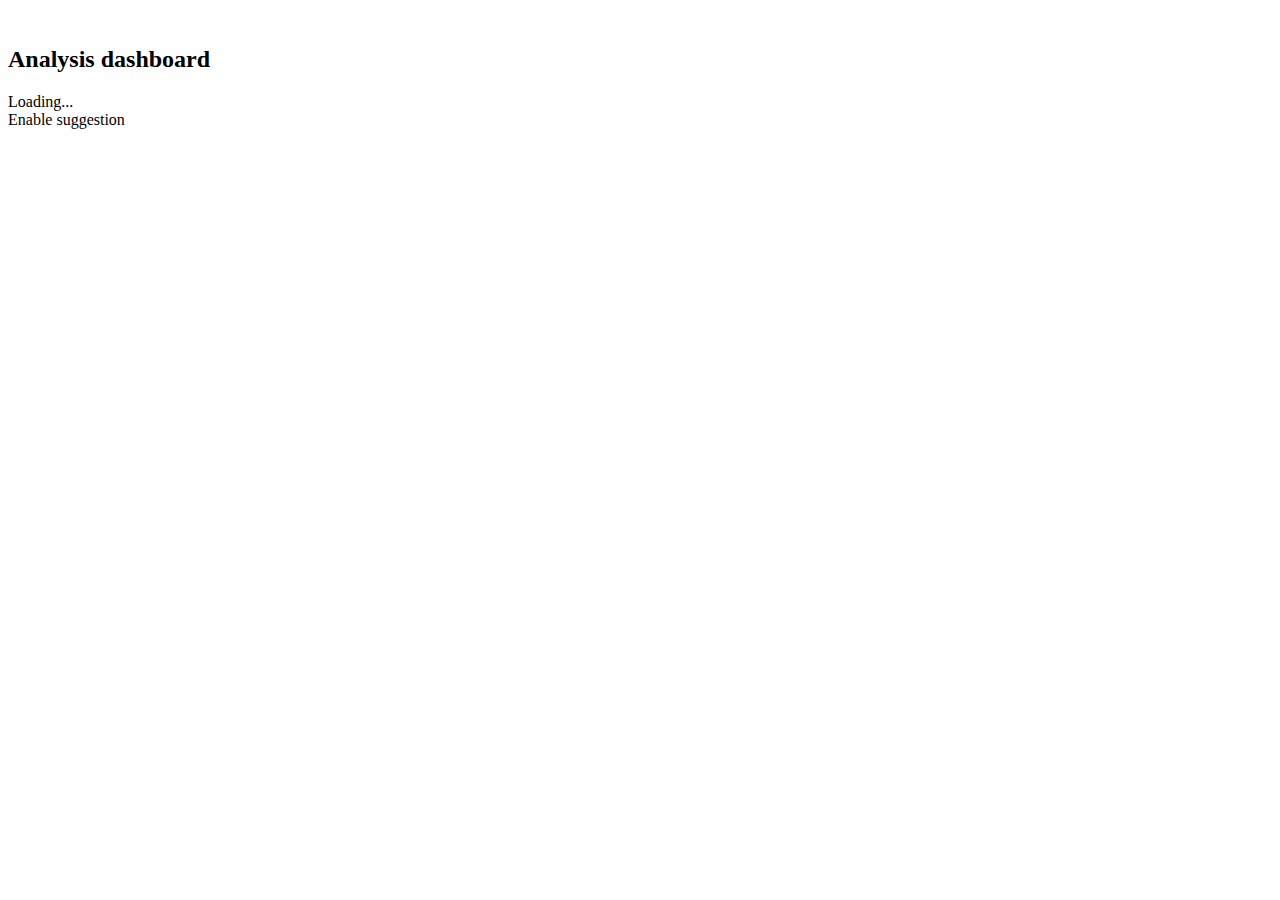
==== analytics/analytics.html @ 6c55f1f2 "Added suggestion service" ====
<!DOCTYPE html>
<html lang="en">

<head>
    <meta charset="UTF-8">
    <meta http-equiv="X-UA-Compatible" content="IE=edge">
    <meta name="viewport" content="width=device-width, initial-scale=1.0">
    <title>Analytics</title>
    <link rel="shortcut icon" href="../Sparrow.png" type="image/x-icon">
    <link rel="stylesheet" href="./style.css">
    <script type="module" src="./app.js" defer></script>
    <script type="text/javascript">
        let mode = localStorage.getItem("DarkModeTrackIt");
        if (mode == "off")
            document.documentElement.setAttribute("data-theme", "root");
        else
            document.documentElement.setAttribute("data-theme", "dark");
    </script>
</head>

<body>
    <br>
    <h2 id="hero">Analysis dashboard</h2>
    <div>
        <div>
            <!-- <input id="keyword" type="text"> -->
        </div>
        <div class="suggestions">

        </div>
        <div class="result">
            <div class="result_table">
                Loading...
            </div>
        </div>

        <div class="features">
            <div>
                <div>Enable suggestion</div>
            </div>
        </div>

    </div>

</body>

</html>
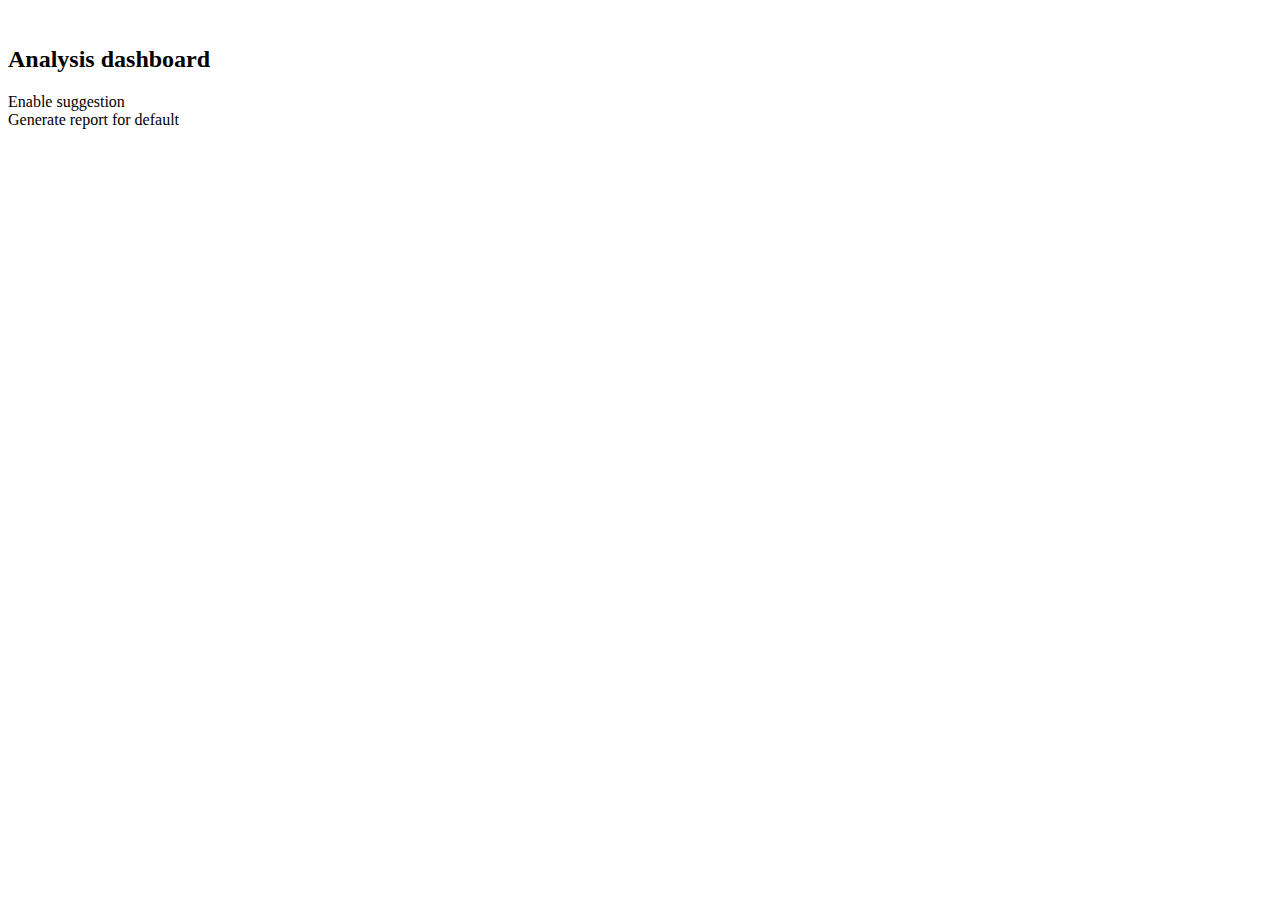
==== commit 0ba8f269: "new localstorage added, sw fixed" ====
--- a/analytics/analytics.html
+++ b/analytics/analytics.html
@@ -10,7 +10,7 @@
     <link rel="stylesheet" href="./style.css">
     <script type="module" src="./app.js" defer></script>
     <script type="text/javascript">
-        let mode = localStorage.getItem("DarkModeTrackIt");
+        let mode = JSON.parse(localStorage.getItem("AllTrackMeData")).darkmode
         if (mode == "off")
             document.documentElement.setAttribute("data-theme", "root");
         else
@@ -35,13 +35,65 @@
         </div>
 
         <div class="features">
-            <div>
+            <div class="feature_child">
                 <div>Enable suggestion</div>
+                <div class="outer" id="1" onclick="switchIt(1)">
+                    <div class="inner"></div>
+                </div>
+            </div>
+            <div class="feature_child">
+                <div>Generate report for default</div>
+                <div class="outer" id="2" onclick="switchIt(2)">
+                    <div class="inner"></div>
+                </div>
             </div>
         </div>
 
     </div>
 
+    <script>
+        let App_data = JSON.parse(localStorage.getItem('AllTrackMeData'))
+        if (App_data.enable_suggestion == undefined) {
+            App_data.enable_suggestion = 'on'
+            App_data.report_for_default = 'on'
+            localStorage.setItem('AllTrackMeData', JSON.stringify(App_data))
+        }
+        if (App_data.enable_suggestion == 'on')
+            document.querySelectorAll('.inner')[0].classList.add('move')
+        else
+            document.querySelectorAll('.inner')[0].classList.remove('move')
+
+        if (App_data.report_for_default == 'on')
+            document.querySelectorAll('.inner')[1].classList.add('move')
+        else
+            document.querySelectorAll('.inner')[1].classList.remove('move')
+
+        function switchIt(e) {
+            App_data = JSON.parse(localStorage.getItem('AllTrackMeData'))
+            console.log(e);
+            let current_outer = document.querySelectorAll('.inner')[e - 1]
+            current_outer.classList.toggle('move')
+            console.log(current_outer.classList.value.includes('move'));
+            if (current_outer.classList.value.includes('move')) {
+                if (e-1 == 0)
+                    App_data.enable_suggestion = 'on'
+                if (e-1 == 1){
+                    App_data.report_for_default = 'on'
+                    location.reload()
+                }
+            }
+            else {
+                if (e-1 == 0)
+                    App_data.enable_suggestion = 'off'
+                if (e-1 == 1){
+                    App_data.report_for_default = 'off'
+                    location.reload()
+                }
+            }
+            localStorage.setItem('AllTrackMeData', JSON.stringify(App_data))
+        }
+    </script>
+
 </body>
 
 </html>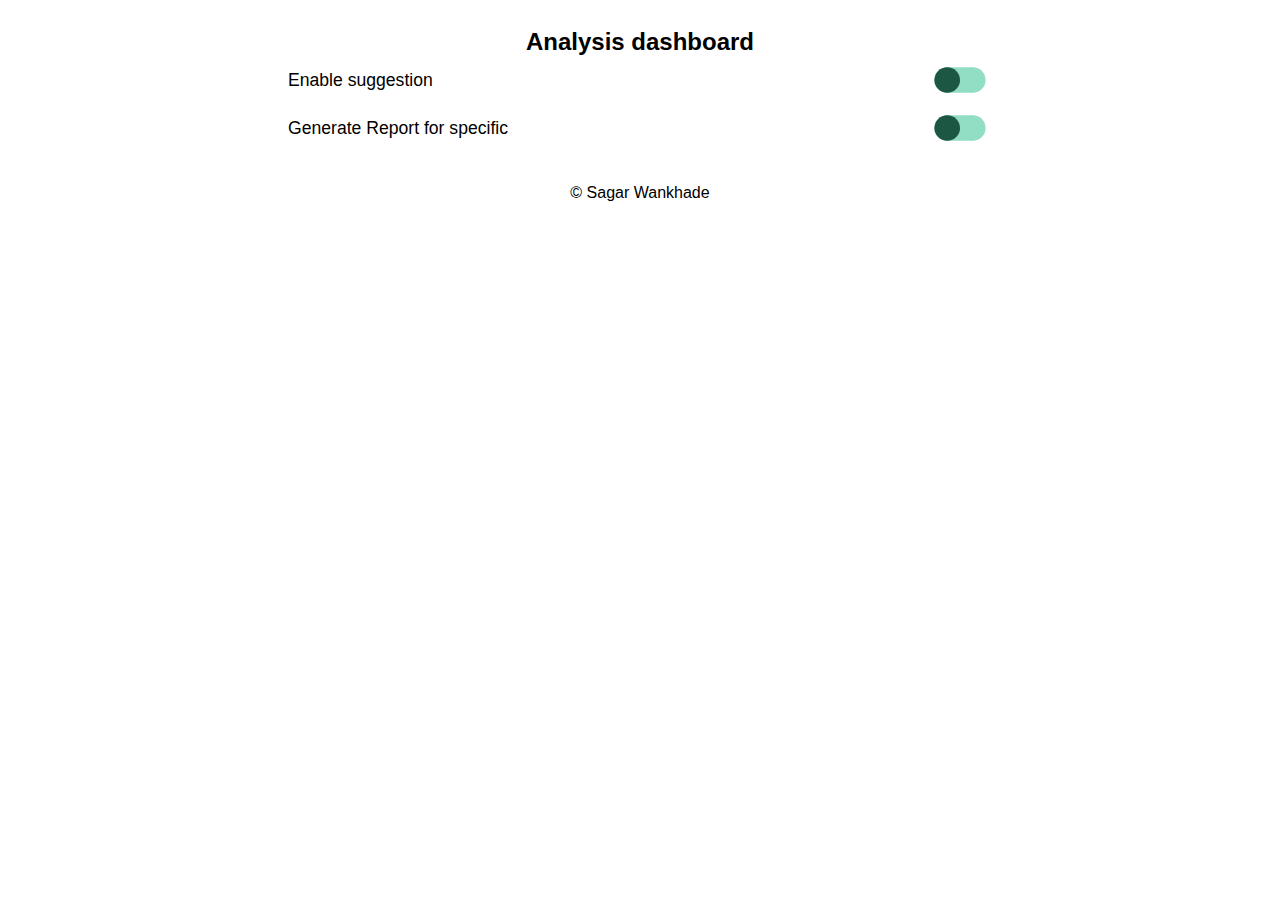
==== commit 451c8187: "Added copyright" ====
--- a/analytics/analytics.html
+++ b/analytics/analytics.html
@@ -42,21 +42,41 @@
                 </div>
             </div>
             <div class="feature_child">
-                <div>Generate report for default</div>
+                <div>Generate Report for specific</div>
                 <div class="outer" id="2" onclick="switchIt(2)">
                     <div class="inner"></div>
                 </div>
             </div>
+            <div class="feature_child" style="display: none;">
+                <div>Choose file</div>
+                <!-- <div class="outer" id="2" onclick="switchIt(2)">
+                    <div class="inner"></div>
+                </div> -->
+                <div class="selection" onclick="popupfiles()">
+                    <p class="file-Name">
+                        --ERROR--
+                    </p>
+                    <i class="fas fa-caret-down" style="position: absolute; right: 0.3rem;"></i>
+                </div>
+            </div>
         </div>
+        <div class="chooseFiles">
+            <ul class="allFiles">
+                <li>Empty </li>
+            </ul>
+        </div>
+        <div class="opacitor2" onclick="popupfiles()"></div>
+        <div class="copyright"> <p>© Sagar Wankhade</p> </div>
 
     </div>
 
     <script>
-        let App_data = JSON.parse(localStorage.getItem('AllTrackMeData'))
+        let DB_DATA = "AllTrackMeData"
+        let App_data = JSON.parse(localStorage.getItem(DB_DATA))
         if (App_data.enable_suggestion == undefined) {
             App_data.enable_suggestion = 'on'
             App_data.report_for_default = 'on'
-            localStorage.setItem('AllTrackMeData', JSON.stringify(App_data))
+            localStorage.setItem(DB_DATA, JSON.stringify(App_data))
         }
         if (App_data.enable_suggestion == 'on')
             document.querySelectorAll('.inner')[0].classList.add('move')
@@ -69,28 +89,52 @@
             document.querySelectorAll('.inner')[1].classList.remove('move')
 
         function switchIt(e) {
-            App_data = JSON.parse(localStorage.getItem('AllTrackMeData'))
+            App_data = JSON.parse(localStorage.getItem(DB_DATA))
             console.log(e);
             let current_outer = document.querySelectorAll('.inner')[e - 1]
             current_outer.classList.toggle('move')
             console.log(current_outer.classList.value.includes('move'));
             if (current_outer.classList.value.includes('move')) {
-                if (e-1 == 0)
+                if (e - 1 == 0)
                     App_data.enable_suggestion = 'on'
-                if (e-1 == 1){
+                if (e - 1 == 1) {
                     App_data.report_for_default = 'on'
                     location.reload()
                 }
             }
             else {
-                if (e-1 == 0)
+                if (e - 1 == 0)
                     App_data.enable_suggestion = 'off'
-                if (e-1 == 1){
+                if (e - 1 == 1) {
                     App_data.report_for_default = 'off'
                     location.reload()
                 }
             }
-            localStorage.setItem('AllTrackMeData', JSON.stringify(App_data))
+
+            localStorage.setItem(DB_DATA, JSON.stringify(App_data))
+        }
+
+        function popupfiles() {
+            document.querySelector('.chooseFiles').classList.toggle('show');
+            document.querySelector('.opacitor2').classList.toggle('active');
+        }
+
+        //Feeding choose files
+
+        let files = "";
+        let obj = JSON.parse(localStorage.getItem(DB_DATA));
+        let i = 0;
+        while (obj[i] != null) {
+            files += `<li> 
+            <div class="nameOfFile" onclick="openFile(${i})"><p>${obj[i].title}</p></div>
+            </li>`;
+            i++;
+        }
+        document.querySelector('.allFiles').innerHTML = files;
+
+        //Handling Open file:
+        function openFile(id) {
+            //main_controller(id)
         }
     </script>
 
--- a/analytics/style.css
+++ b/analytics/style.css
@@ -0,0 +1,133 @@
+@import url(../style.css);
+
+body {
+    margin: 10px;
+    font-family: -apple-system, BlinkMacSystemFont, "Segoe UI", "Roboto", "Oxygen", "Ubuntu", "Cantarell", "Fira Sans", "Droid Sans", "Helvetica Neue", sans-serif;
+    overflow-x: hidden;
+    background-color: var(--background-color);
+    color: var(--text-color);
+    transition: 0.5s all ease;
+    -webkit-tap-highlight-color: rgba(0, 0, 0, 0);
+}
+
+input {
+    height: 2rem;
+    width: 20rem;
+    font-size: 1rem;
+}
+
+.app-holder {
+    width: 100%;
+    display: flex;
+    flex-direction: column;
+    align-items: center;
+}
+
+.result_table {
+    width: 100vw;
+}
+
+.result_table table {
+    border-collapse: collapse;
+    cursor: pointer;
+    -webkit-tap-highlight-color: rgba(0, 0, 0, 0);
+}
+
+.result_table th {
+    border: 1px solid rgb(171, 204, 170);
+    background-color: rgb(49, 68, 48);
+    padding: 0.5rem;
+    color: rgb(197, 219, 178);
+}
+
+.result_table td {
+    min-width: 8rem;
+    padding: 0.5rem;
+    text-align: left;
+    background-color: rgb(185, 207, 183);
+    color: black;
+    font-weight: bold;
+}
+
+.result_table td:nth-last-child(1) {
+    text-align: right;
+}
+
+
+.result div {
+    display: flex;
+    width: 95vw;
+    justify-content: center;
+}
+
+.submit {
+    background-color: var(--text-color);
+    color: var(--background-color);
+    padding: .7rem;
+    font-size: 1rem;
+    border: none;
+}
+
+.submit:active {
+    transform: scale(0.97);
+}
+
+.result_table tr:active td{
+    background-color: rgb(112, 144, 109);
+}
+
+.outer{
+    display: flex;
+    justify-content: left;
+    height: 2rem;
+    width: 4rem;
+    background-color: rgb(145, 222, 196);
+    border-radius: 1rem;
+    transition: 0.2s all ease;
+    transform: scale(0.8);
+}
+.inner{
+    height: 2rem;
+    width: 2rem;
+    margin-left: 0;
+    background-color: rgb(27, 87, 67);
+    border-radius: 1rem;
+    transition: 0.2s all ease;
+}
+.inner.move{
+    margin-left: 2rem;
+    transition: 0.3s all ease;
+}
+.features{
+    display: flex;
+    flex-direction: column;
+    align-items: center;
+}
+.feature_child{
+    display: flex;
+    width: 55vw;
+    height: 3rem;
+    justify-content: space-between;
+    align-items: center;
+    font-size: 1.1rem;
+}
+
+.copyright {
+    display: flex;
+    justify-content: center;
+    margin-top: 2rem;
+    margin-bottom: 2rem;
+    font-size: 1rem;
+    font-style: normal;
+    color: var(--copyright);
+}
+
+@media screen and (max-width:930px) {
+    .result_table table {
+        border-collapse: collapse;
+        width: 100%;
+    }
+    .feature_child{
+        width: 100%;
+    }
+}